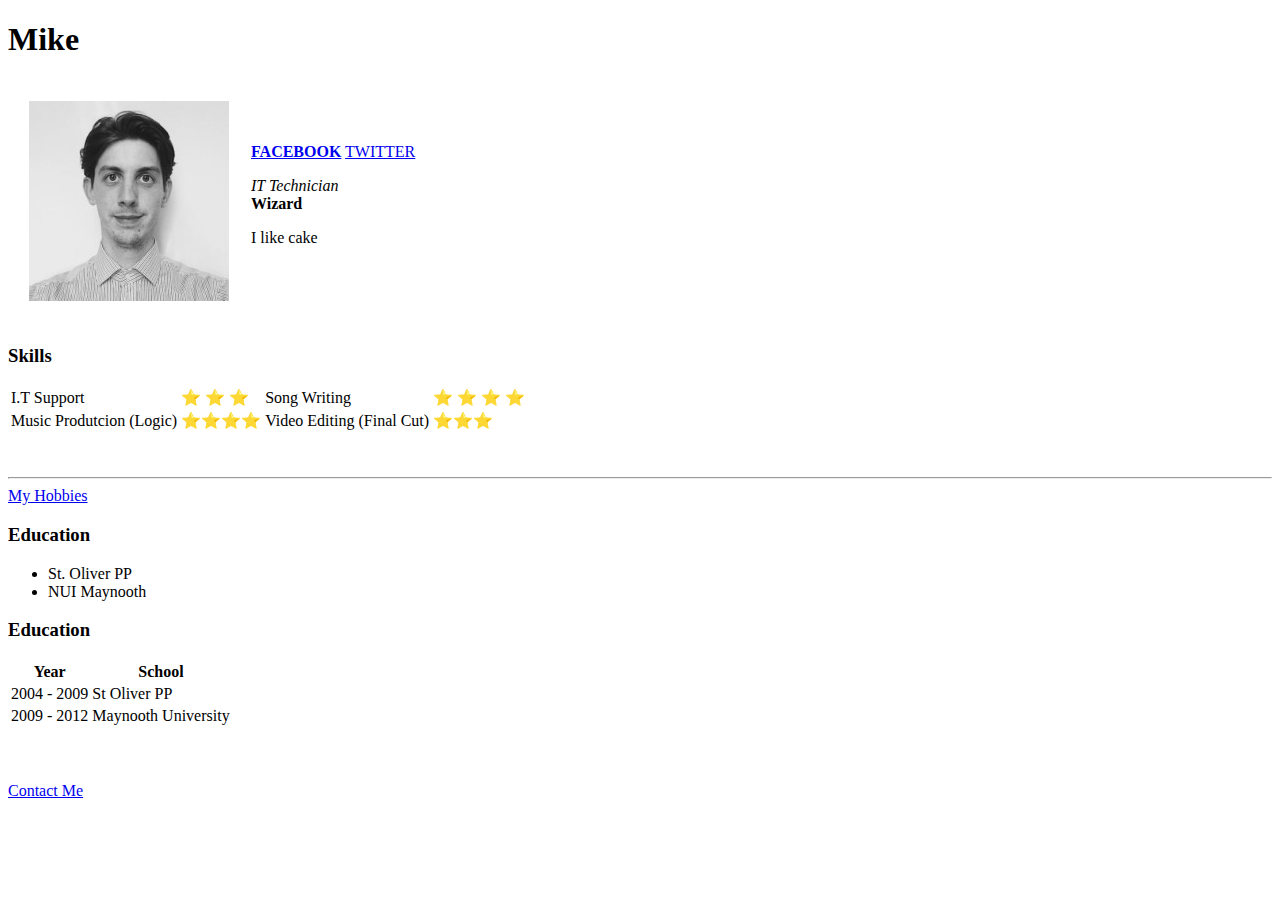
==== index.html @ dd4bd684 "Initial Upload" ====
<!DOCTYPE html>
<html lang="en" dir="ltr">
  <head>
    <meta charset="utf-8">
    <title>Mike Site</title>
  </head>
  <body>

    <h1> Mike </h1>

  </body>
<table cellspacing="20">
  <tr>
    <td>  <img src="0.jpg" alt=""></td>
    <td>  <strong><a href="https://www.facebook.com/thisispaterson">FACEBOOK</a></strong>
      <a href="https://twitter.com/ThisIsPaaterson">TWITTER</a>
      <p><em>IT Technician</em> <br>
      <strong>Wizard </strong>
    </p>

      <body>
        <p> I like cake </p></td>
  </tr>
</table>

<h3>Skills</h3>

<table>
  <tr>
    <td>I.T Support</td> <td>&#11088; &#11088; &#11088;</td>
    <td>Song Writing</td>  <td>&#11088; &#11088; &#11088; &#11088;</td>
  </tr>
  <tr>
    <td>Music Produtcion (Logic)</td>  <td>⭐⭐⭐⭐</td>
    <td>Video Editing (Final Cut)</td>  <td>⭐⭐⭐</td>
  </tr>
</table>
<br>
<br>
<hr>
<a href="Hobbies.html">My Hobbies</a>

<h3>Education</h3>
<ul>
  <li>St. Oliver PP</li>
  <li>NUI Maynooth</li>
</ul>
<h3>Education</h3>
<table>
  <thead>
  <tr>
    <th>Year</th>
    <th>School</th>
  </tr>
  </thead>
    <tr><td>2004 - 2009</td>
      <td> St Oliver PP </td>
      <tr>
        <td>2009 - 2012</td>
        <td>Maynooth University</td>
      </tr>
</table>
<br>
<br>
<br>
<a href="Contact.html">Contact Me</a>
  </body>

</html>
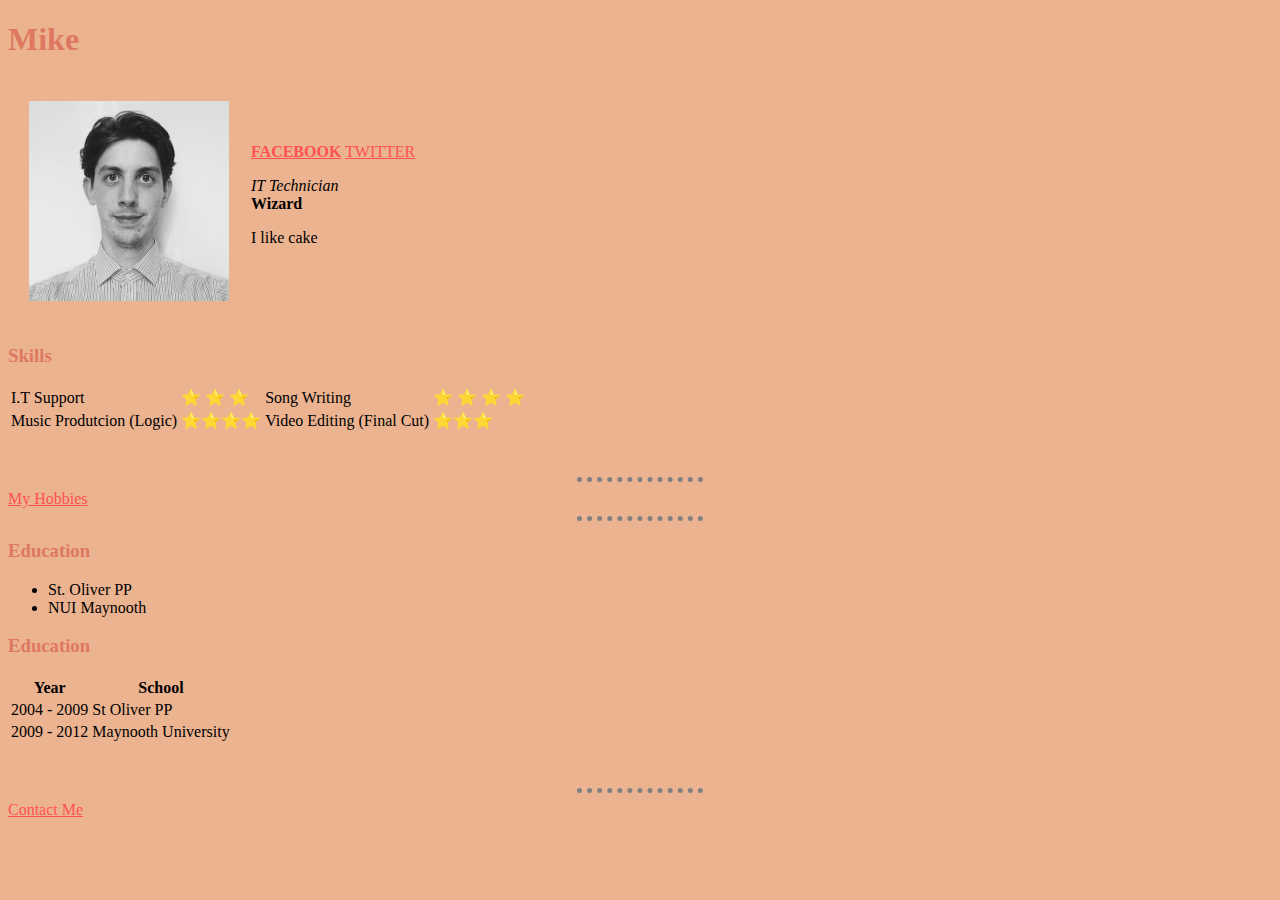
==== commit d5ae58c7: "Add files via upload" ====
--- a/index.html
+++ b/index.html
@@ -3,12 +3,15 @@
   <head>
     <meta charset="utf-8">
     <title>Mike Site</title>
+    <link rel="stylesheet" href="css/styles.css">
+
   </head>
+
+
   <body>
 
     <h1> Mike </h1>
 
-  </body>
 <table cellspacing="20">
   <tr>
     <td>  <img src="0.jpg" alt=""></td>
@@ -40,6 +43,8 @@
 <hr>
 <a href="Hobbies.html">My Hobbies</a>
 
+<hr>
+
 <h3>Education</h3>
 <ul>
   <li>St. Oliver PP</li>
@@ -62,7 +67,7 @@
 </table>
 <br>
 <br>
-<br>
+<hr>
 <a href="Contact.html">Contact Me</a>
   </body>
 
--- a/css/styles.css
+++ b/css/styles.css
@@ -0,0 +1,15 @@
+
+
+  body {background-color: #ecb390}
+
+  hr
+   {border-style: none;
+     background-color: #ecb390;
+    border-top: 5px dotted grey;
+    width: 10%}
+
+  h1 {color: #df7861}
+  h2 {color: #df7861}
+  h3 {color: #df7861}
+
+  a {color: #ff5151}
